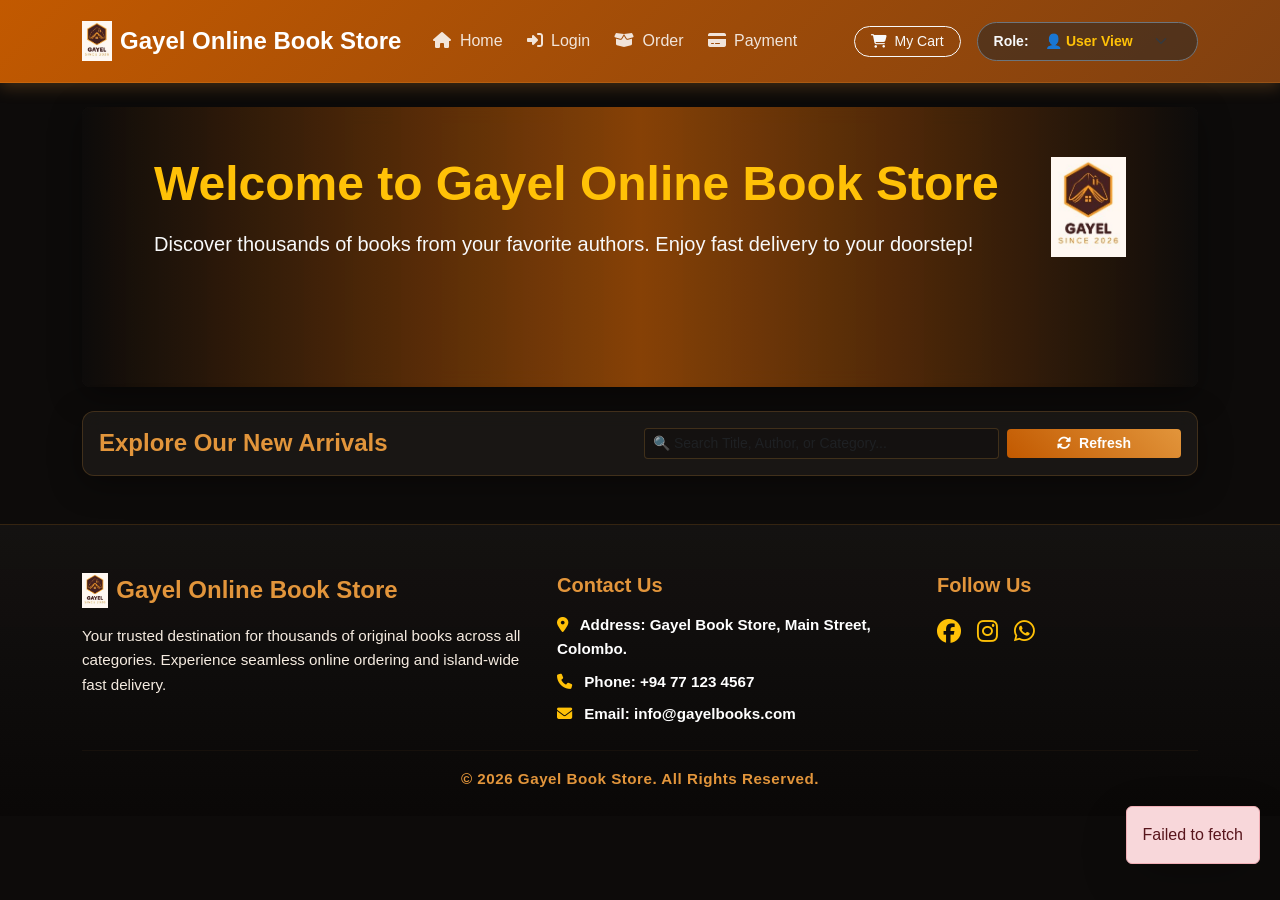
==== client-app/book-catalog/index.html @ 12f6e6ad "Resolve docker-compose conflict and add book-catalog-service" ====
<!DOCTYPE html>
<html lang="en">
<head>
    <meta charset="UTF-8">
    <meta name="viewport" content="width=device-width, initial-scale=1.0">
    <title>Gayel Online Book Store</title>
    <!-- Bootstrap 5 & FontAwesome Icons -->
    <link href="https://cdn.jsdelivr.net/npm/bootstrap@5.3.0/dist/css/bootstrap.min.css" rel="stylesheet">
    <link rel="stylesheet" href="https://cdnjs.cloudflare.com/ajax/libs/font-awesome/6.4.0/css/all.min.css">
    
    <style>
        /* 🎨 Custom Root Color Palette */
        :root {
            --header-orange: #C25900;
            --amber-gold: #E2953B;
            --hazel-brown: #804010;
            --dark-bg: #0d0b0a;
            --card-bg: rgba(33, 30, 27, 0.65);
            --border-color: rgba(226, 149, 59, 0.2);
            --text-primary: #F5EBE0;
            --text-muted: #D1C4B8;
            --danger-red: #E74C3C;
            --success-green: #2ECC71;
            --book-card-bg: rgba(20, 18, 17, 0.8);
            --table-header-bg: rgba(226, 149, 59, 0.12);
            --delete-btn-bg: rgba(231, 76, 60, 0.1);
            --edit-btn-bg: rgba(46, 204, 113, 0.1);
            --glow-color: rgba(226, 149, 59, 0.25);
        }

        body {
            background-color: var(--dark-bg);
            color: var(--text-primary);
            font-family: 'Segoe UI', Tahoma, Geneva, Verdana, sans-serif;
            min-height: 100vh;
        }

        label {
            color: var(--text-primary) !important;
            font-weight: 500;
        }

        input::-webkit-outer-spin-button,
        input::-webkit-inner-spin-button {
            -webkit-appearance: none;
            margin: 0;
        }
        input[type=number] {
            -moz-appearance: textfield;
        }

        .glass-card {
            background: var(--card-bg);
            backdrop-filter: blur(10px);
            border: 1px solid var(--border-color);
            border-radius: 12px;
            box-shadow: 0 8px 32px 0 rgba(0, 0, 0, 0.37);
        }

        /* 🧭 Top Navigation Styling */
        .navbar {
            background: linear-gradient(135deg, var(--header-orange), var(--hazel-brown)) !important;
            border-bottom: 1px solid var(--border-color);
            box-shadow: 0 4px 15px var(--glow-color);
        }

        .nav-link {
            color: rgba(255, 255, 255, 0.85) !important;
            font-weight: 500;
            transition: all 0.2s ease;
        }

        .nav-link:hover {
            color: var(--amber-gold) !important;
            transform: translateY(-1px);
        }

        /*  Brand Logo Styles */
        .brand-logo-img {
            height: 40px;
            width: auto;
            object-fit: contain;
        }

        .hero-logo-img {
            max-height: 100px;
            width: auto;
            object-fit: contain;
        }

        .footer-logo-img {
            height: 35px;
            width: auto;
            object-fit: contain;
        }

        /* 🔄 Horizontal Scroll Container & Floating Right Arrow Styles */
        .category-scroll-wrapper {
            position: relative;
        }

        .horizontal-scroll-container {
            display: flex;
            overflow-x: auto;
            scroll-behavior: smooth;
            gap: 1.2rem;
            padding-bottom: 12px;
            padding-top: 5px;
            scrollbar-width: thin;
        }

        .horizontal-scroll-container::-webkit-scrollbar {
            height: 6px;
        }

        .horizontal-scroll-container::-webkit-scrollbar-thumb {
            background: var(--amber-gold);
            border-radius: 10px;
        }

        .horizontal-scroll-container .book-card-wrapper {
            flex: 0 0 220px;
            width: 220px;
        }

        .scroll-arrow-right {
            position: absolute;
            right: 0;
            top: 50%;
            transform: translateY(-50%);
            z-index: 10;
            background: rgba(13, 11, 10, 0.85);
            color: var(--amber-gold);
            border: 1px solid var(--amber-gold);
            width: 42px;
            height: 42px;
            border-radius: 50%;
            display: flex;
            align-items: center;
            justify-content: center;
            box-shadow: -4px 0 15px rgba(0, 0, 0, 0.7);
            cursor: pointer;
            transition: all 0.3s ease;
        }

        .scroll-arrow-right:hover {
            background: var(--amber-gold);
            color: #000;
            transform: translateY(-50%) scale(1.1);
        }

        /*  Uniform Fixed Height & Width for Cards */
.book-card {
    background: var(--book-card-bg);
    border: 1px solid var(--border-color);
    border-radius: 12px;
    overflow: hidden;
    transition: transform 0.3s ease, box-shadow 0.3s ease;
    position: relative;
    height: 380px;
    display: flex;
    flex-direction: column;
    justify-content: space-between;
    cursor: pointer;
}

.book-card:hover {
    transform: translateY(-5px);
    box-shadow: 0 8px 20px var(--glow-color);
    border-color: var(--amber-gold);
}

.book-card .text-muted {
    color: #E6D2C1 !important;
    font-weight: 600 !important;
    opacity: 0.95;
}

/*  Cover Box  */
.book-cover {
    height: 260px; /* Education Badge  */
    width: 100%;
    background-color: transparent; 
    display: flex;
    align-items: center;
    justify-content: center;
    position: relative;
    overflow: hidden;
}


.book-cover img {
    width: 100%;
    height: 100%;
    object-fit: cover;
    object-position: center;
    transform: scale(1.05); 
    transition: transform 0.3s ease;
}
        .cart-overlay-btn {
            position: absolute;
            bottom: 10px;
            right: 10px;
            background: var(--amber-gold);
            color: #fff;
            border: none;
            width: 40px;
            height: 40px;
            border-radius: 50%;
            display: flex;
            align-items: center;
            justify-content: center;
            font-size: 1.1rem;
            cursor: pointer;
            box-shadow: 0 4px 10px rgba(0,0,0,0.5);
            transition: all 0.2s ease;
            z-index: 2;
        }

        .cart-overlay-btn:hover {
            background: var(--header-orange);
            transform: scale(1.1);
        }

        .btn-amber {
            background: linear-gradient(45deg, var(--header-orange), var(--amber-gold));
            color: #fff;
            border: none;
            font-weight: bold;
        }

        .btn-amber:hover {
            background: linear-gradient(45deg, var(--amber-gold), var(--header-orange));
            color: #fff;
        }

        .btn-edit {
            background-color: var(--edit-btn-bg);
            color: var(--success-green);
            border: 1px solid var(--success-green);
        }

        .btn-edit:hover {
            background-color: var(--success-green);
            color: #fff;
        }

        .btn-delete {
            background-color: var(--delete-btn-bg);
            color: var(--danger-red);
            border: 1px solid var(--danger-red);
        }

        .btn-delete:hover {
            background-color: var(--danger-red);
            color: #fff;
        }

        .form-control, .form-select {
            background-color: var(--book-card-bg);
            border: 1px solid var(--border-color);
            color: var(--text-primary);
        }

        .form-control:focus, .form-select:focus {
            background-color: var(--book-card-bg);
            border-color: var(--amber-gold);
            color: var(--text-primary);
            box-shadow: 0 0 8px var(--glow-color);
        }

        .table {
            color: var(--text-primary);
        }

        .table thead {
            background-color: var(--table-header-bg);
            color: var(--amber-gold);
        }

        .badge-category {
            background-color: rgba(226, 149, 59, 0.15);
            color: var(--amber-gold);
            border: 1px solid var(--border-color);
        }

        .modal-content {
            background: #141211;
            border: 1px solid var(--border-color);
            color: var(--text-primary);
            backdrop-filter: blur(15px);
        }
        .modal-header {
            border-bottom: 1px solid var(--border-color);
        }
        .modal-footer {
            border-top: 1px solid var(--border-color);
        }

        .hero-banner-custom {
            background: linear-gradient(90deg, rgba(13, 11, 10, 0.92), rgba(194, 89, 0, 0.65), rgba(13, 11, 10, 0.88)), 
                        url('https://images.unsplash.com/photo-1507842217343-583bb7270b66?q=80&w=1600&auto=format&fit=crop') center/cover no-repeat;
            min-height: 280px;
            display: flex;
            align-items: center;
        }

        footer {
            background: linear-gradient(180deg, rgba(20, 18, 17, 0.95), rgba(10, 8, 7, 0.99));
            border-top: 1px solid var(--border-color);
        }

        footer p, footer span, footer div {
            color: #F5EBE0 !important;
            font-size: 0.95rem;
            line-height: 1.6;
        }

        footer .footer-desc {
            font-weight: 500;
        }

        footer .footer-contact-info p {
            font-weight: 600 !important;
            color: #FFFFFF !important;
        }

        footer .copyright-text {
            font-weight: 700 !important;
            color: var(--amber-gold) !important;
            letter-spacing: 0.5px;
        }

        .toast-container-custom {
            position: fixed;
            bottom: 20px;
            right: 20px;
            z-index: 9999;
        }
    </style>
</head>
<body>

    <!-- 1. Top Navigation Bar -->
    <nav class="navbar navbar-expand-lg navbar-dark mb-4 p-3 sticky-top">
        <div class="container">
            <a class="navbar-brand fw-bold fs-4 me-4 d-flex align-items-center gap-2" href="#">
               <img src="logoimage/logo.jpeg" alt="Logo" class="brand-logo-img" onerror="this.style.display='none'">
               <span>Gayel Online Book Store</span>
            </a>
            
            <button class="navbar-toggler" type="button" data-bs-toggle="collapse" data-bs-target="#topNavbar">
                <span class="navbar-toggler-icon"></span>
            </button>

            <div class="collapse navbar-collapse" id="topNavbar">
                <ul class="navbar-nav me-auto mb-2 mb-lg-0 gap-2">
                    <li class="nav-item">
                        <a class="nav-link active" href="#"><i class="fa-solid fa-house me-1"></i> Home</a>
                    </li>
                    <li class="nav-item">
                        <a class="nav-link" href="#"><i class="fa-solid fa-right-to-bracket me-1"></i> Login</a>
                    </li>
                    <li class="nav-item">
                        <a class="nav-link" href="../order-service/cart.html"><i class="fa-solid fa-box-open me-1"></i> Order</a>
                    </li>
                    <li class="nav-item">
                        <a class="nav-link" href="#"><i class="fa-solid fa-credit-card me-1"></i> Payment</a>
                    </li>
                </ul>

                <div class="d-flex align-items-center gap-3">
                    <a href="../order-service/cart.html" class="btn btn-outline-light btn-sm rounded-pill px-3">
                        <i class="fa-solid fa-cart-shopping me-1"></i> My Cart
                    </a>

                    <!-- Admin / User View Switcher -->
                    <div class="bg-dark bg-opacity-50 px-3 py-1 rounded-pill border border-secondary">
                        <span class="small fw-bold text-light me-1">Role:</span>
                        <select id="roleSelect" class="form-select form-select-sm d-inline-block w-auto border-0 bg-transparent text-warning fw-bold" onchange="toggleRole()">
                            <option value="USER" class="text-dark">👤 User View</option>
                            <option value="ADMIN" class="text-dark">👑 Admin View</option>
                        </select>
                    </div>
                </div>
            </div>
        </div>
    </nav>

    <div class="container">
        <!-- Toast Notification Container -->
        <div class="toast-container-custom">
            <div id="alertBox" class="alert d-none shadow-lg" role="alert"></div>
        </div>

        <!-- 2. Hero Banner Section -->
        <div id="userHeaderSection">
            <div id="heroCarousel" class="carousel slide mb-4 rounded-3 overflow-hidden glass-card border-0" data-bs-ride="carousel">
                <div class="carousel-inner">
                    <div class="carousel-item active p-4 p-md-5 hero-banner-custom">
                        <div class="d-flex align-items-center justify-content-between w-100 px-md-4">
                            <div>
                                <h1 class="fw-bold text-warning mb-3 display-5">Welcome to Gayel Online Book Store</h1>
                                <p class="mb-0 text-light fs-5">Discover thousands of books from your favorite authors. Enjoy fast delivery to your doorstep!</p>
                            </div>
                            <div class="d-none d-md-block ms-3">
                              <img src="logoimage/logo.jpeg" alt="Gayel Logo" class="hero-logo-img">
                            </div>
                        </div>
                    </div>
                </div>
            </div>
        </div>

        <!-- 🔍 Search Bar -->
        <div class="glass-card p-3 mb-4">
            <div class="row g-2 align-items-center">
                <div class="col-md-6">
                    <h4 class="m-0 fw-bold" style="color: var(--amber-gold);" id="viewTitle">New Arrivals Catalog</h4>
                </div>
                <div class="col-md-4">
                    <input type="text" id="searchInput" class="form-control form-control-sm" onkeyup="fetchBooks()" placeholder="🔍 Search Title, Author, or Category...">
                </div>
                <div class="col-md-2">
                    <button class="btn btn-amber btn-sm w-100" onclick="fetchBooks()"><i class="fa-solid fa-rotate me-1"></i> Refresh</button>
                </div>
            </div>
        </div>

        <!-- USER VIEW: Horizontal Scrollable Catalog -->
        <div id="userCatalogSection" class="mb-5"></div>

        <!-- ADMIN VIEW: Form & Table View -->
        <div id="adminSection" class="row g-4 d-none mb-5">
            <!-- Add / Update Book Form -->
            <div class="col-md-4">
                <div class="glass-card p-4">
                    <h5 class="fw-bold mb-3" id="formHeading" style="color: var(--amber-gold);"><i class="fa-solid fa-plus me-1"></i> Add New Book</h5>
                    <form id="addBookForm">
                        <input type="hidden" id="editBookId"> <!-- Hidden ID for Update Mode -->
                        <div class="mb-2">
                            <label class="small">Book Title</label>
                            <input type="text" id="title" class="form-control form-control-sm" required placeholder="e.g. Rich Dad Poor Dad">
                        </div>
                        <div class="mb-2">
                            <label class="small">Author</label>
                            <input type="text" id="author" class="form-control form-control-sm" required placeholder="e.g. Robert T Kiyosaki">
                        </div>
                        <div class="row g-2 mb-2">
                            <div class="col-6">
                                <label class="small">Category</label>
                                <input type="text" id="category" class="form-control form-control-sm" required placeholder="e.g. Finance">
                            </div>
                            <div class="col-6">
                                <label class="small">Language</label>
                                <input type="text" id="language" class="form-control form-control-sm" placeholder="e.g. English">
                            </div>
                        </div>
                        <div class="mb-2">
                            <label class="small">Publisher</label>
                            <input type="text" id="publisher" class="form-control form-control-sm" placeholder="e.g. Plata Publishing">
                        </div>
                        <div class="row g-2 mb-2">
                            <div class="col-6">
                                <label class="small">ISBN</label>
                                <input type="text" id="isbn" class="form-control form-control-sm" placeholder="1612681131">
                            </div>
                            <div class="col-6">
                                <label class="small">ISBN 13</label>
                                <input type="text" id="isbn13" class="form-control form-control-sm" placeholder="9781612681139">
                            </div>
                        </div>
                        <div class="mb-2">
                            <label class="small">Price (LKR)</label>
                            <input type="number" step="any" min="0" id="price" class="form-control form-control-sm" required placeholder="e.g. 5000.00">
                        </div>
                        <div class="mb-2">
                            <label class="small">Description</label>
                            <textarea id="description" class="form-control form-control-sm" rows="2" placeholder="Brief book description..."></textarea>
                        </div>
                        <div class="mb-3">
                            <label class="small">Cover Image URL (Optional)</label>
                            <input type="text" id="imageUrl" class="form-control form-control-sm" placeholder="https://...">
                        </div>
                        <button type="submit" id="saveBtnText" class="btn btn-amber btn-sm w-100"><i class="fa-solid fa-floppy-disk me-1"></i> Save Book</button>
                    </form>
                </div>
            </div>

            <!-- Books Table -->
            <div class="col-md-8">
                <div class="glass-card p-4">
                    <h5 class="fw-bold mb-3" style="color: var(--amber-gold);">Manage Books Inventory</h5>
                    <div class="table-responsive">
                        <table class="table table-hover align-middle">
                            <thead>
                                <tr>
                                    <th>Title</th>
                                    <th>Author</th>
                                    <th>Category</th>
                                    <th>Price</th>
                                    <th class="text-center">Action</th>
                                </tr>
                            </thead>
                            <tbody id="booksTableBody"></tbody>
                        </table>
                    </div>
                </div>
            </div>
        </div>
    </div>

    <!--  Book Details Modal -->
    <div class="modal fade" id="bookDetailsModal" tabindex="-1" aria-hidden="true">
        <div class="modal-dialog modal-dialog-centered modal-lg">
            <div class="modal-content glass-card">
                <div class="modal-header">
                    <h5 class="modal-title fw-bold" id="modalBookTitle" style="color: var(--amber-gold);">Book Details</h5>
                    <button type="button" class="btn-close btn-close-white" data-bs-dismiss="modal" aria-label="Close"></button>
                </div>
                <div class="modal-body text-start px-4">
                    <div class="row g-3">
                        <div class="col-md-4 text-center">
                            <img id="modalBookImg" src="" alt="Book Cover" class="img-fluid rounded shadow border border-secondary" style="max-height: 250px; object-fit: cover;">
                        </div>

                        <div class="col-md-8">
                            <h4 id="modalTitleText" class="fw-bold mb-3" style="color: var(--amber-gold);"></h4>
                            
                            <table class="table table-borderless table-sm text-light small">
                                <tbody>
                                    <tr>
                                        <td style="width: 35%;"><i class="fa-solid fa-caret-right me-1 text-warning"></i> <strong>Language</strong></td>
                                        <td>: <span id="modalLanguage"></span></td>
                                    </tr>
                                    <tr>
                                        <td><i class="fa-solid fa-caret-right me-1 text-warning"></i> <strong>Author</strong></td>
                                        <td>: <span id="modalAuthor" class="text-info"></span></td>
                                    </tr>
                                    <tr>
                                        <td><i class="fa-solid fa-caret-right me-1 text-warning"></i> <strong>Publisher</strong></td>
                                        <td>: <span id="modalPublisher" class="text-info"></span></td>
                                    </tr>
                                    <tr>
                                        <td><i class="fa-solid fa-caret-right me-1 text-warning"></i> <strong>ISBN</strong></td>
                                        <td>: <span id="modalIsbn"></span></td>
                                    </tr>
                                    <tr>
                                        <td><i class="fa-solid fa-caret-right me-1 text-warning"></i> <strong>ISBN 13</strong></td>
                                        <td>: <span id="modalIsbn13"></span></td>
                                    </tr>
                                    <tr>
                                        <td class="align-top"><i class="fa-solid fa-caret-right me-1 text-warning"></i> <strong>Description</strong></td>
                                        <td>: <span id="modalDescription"></span></td>
                                    </tr>
                                </tbody>
                            </table>

                            <h4 id="modalPriceText" class="fw-bold mt-2" style="color: var(--amber-gold);"></h4>
                        </div>
                    </div>
                </div>
                <div class="modal-footer justify-content-between">
                    <button type="button" class="btn btn-outline-secondary btn-sm" data-bs-dismiss="modal">Close</button>
                    <button id="modalAddToCartBtn" type="button" class="btn btn-amber btn-sm">
                        <i class="fa-solid fa-cart-shopping me-1"></i> Add to Cart
                    </button>
                </div>
            </div>
        </div>
    </div>

    <!-- 5. Footer Section -->
    <footer class="mt-5 pt-5 pb-4">
        <div class="container">
            <div class="row g-4">
                <div class="col-md-5">
                    <div class="d-flex align-items-center gap-2 mb-3">
                      <img src="logoimage/logo.jpeg" alt="Logo" class="footer-logo-img" onerror="this.style.display='none'">
                        <h4 class="fw-bold m-0" style="color: var(--amber-gold);">Gayel Online Book Store</h4>
                    </div>
                    <p class="footer-desc">Your trusted destination for thousands of original books across all categories. Experience seamless online ordering and island-wide fast delivery.</p>
                </div>
                <div class="col-md-4 footer-contact-info">
                    <h5 class="fw-bold mb-3" style="color: var(--amber-gold);">Contact Us</h5>
                    <p class="mb-2"><i class="fa-solid fa-location-dot text-warning me-2"></i> Address: Gayel Book Store, Main Street, Colombo.</p>
                    <p class="mb-2"><i class="fa-solid fa-phone text-warning me-2"></i> Phone: +94 77 123 4567</p>
                    <p class="mb-0"><i class="fa-solid fa-envelope text-warning me-2"></i> Email: info@gayelbooks.com</p>
                </div>
                <div class="col-md-3">
                    <h5 class="fw-bold mb-3" style="color: var(--amber-gold);">Follow Us</h5>
                    <div class="d-flex gap-3 fs-4">
                        <a href="#" class="text-warning"><i class="fa-brands fa-facebook"></i></a>
                        <a href="#" class="text-warning"><i class="fa-brands fa-instagram"></i></a>
                        <a href="#" class="text-warning"><i class="fa-brands fa-whatsapp"></i></a>
                    </div>
                </div>
            </div>
            <hr class="mt-4 mb-3" style="border-color: var(--border-color);">
            <div class="text-center copyright-text">
                © 2026 Gayel Book Store. All Rights Reserved.
            </div>
        </div>
    </footer>

    <!-- Bootstrap 5 JS Bundle -->
    <script src="https://cdn.jsdelivr.net/npm/bootstrap@5.3.0/dist/js/bootstrap.bundle.min.js"></script>

    <!-- JavaScript Integration Logic -->
    <script>
        const API_BASE_URL = 'http://localhost:8082/books';
        const BACKEND_BASE_URL = 'http://localhost:8082';
        const API_KEY = 'YOUR_SECRET_API_KEY_HERE';
        

        let allBooksList = [];

       document.addEventListener('DOMContentLoaded', () => {
    toggleRole();

    // Prevent mouse-wheel scroll from silently changing number input values
    document.addEventListener('wheel', (e) => {
        if (document.activeElement.type === 'number') {
            document.activeElement.blur();
        }
    }, { passive: true });
});

        function toggleRole() {
            const role = document.getElementById('roleSelect').value;
            const userSection = document.getElementById('userCatalogSection');
            const userHeader = document.getElementById('userHeaderSection');
            const adminSection = document.getElementById('adminSection');
            const viewTitle = document.getElementById('viewTitle');

            if (role === 'ADMIN') {
                userSection.classList.add('d-none');
                userHeader.classList.add('d-none');
                adminSection.classList.remove('d-none');
                viewTitle.innerText = "Admin Catalog Management";
            } else {
                adminSection.classList.add('d-none');
                userSection.classList.remove('d-none');
                userHeader.classList.remove('d-none');
                viewTitle.innerText = "Explore Our New Arrivals";
            }
            fetchBooks();
        }

        async function fetchBooks() {
            const searchKeyword = document.getElementById('searchInput').value.trim();
            let url = API_BASE_URL;

            if (searchKeyword !== "") {
                url += `?search=${encodeURIComponent(searchKeyword)}`;
            }

            try {
                const response = await fetch(url, {
                    method: 'GET',
                    headers: {
                        'X-API-KEY': API_KEY,
                        'Content-Type': 'application/json'
                    }
                });

                if (!response.ok) throw new Error('Unauthorized or failed to load books.');

                const books = await response.json();
                allBooksList = books;
                const role = document.getElementById('roleSelect').value;

                if (role === 'USER') {
                    renderUserCards(books);
                } else {
                    renderAdminTable(books);
                }
            } catch (error) {
                showAlert(error.message, 'danger');
            }
        }

        function scrollContainer(containerId, scrollAmount) {
            const container = document.getElementById(containerId);
            if (container) {
                container.scrollBy({
                    left: scrollAmount,
                    behavior: 'smooth'
                });
            }
        }

        function renderUserCards(books) {
            const container = document.getElementById('userCatalogSection');
            container.innerHTML = '';

            if (books.length === 0) {
                container.innerHTML = `<div class="col-12 text-center text-muted py-5">No books available in catalog.</div>`;
                return;
            }

            const groupedBooks = books.reduce((acc, book) => {
                const categoryName = book.category || 'Uncategorized';
                if (!acc[categoryName]) {
                    acc[categoryName] = [];
                }
                acc[categoryName].push(book);
                return acc;
            }, {});

            let catIndex = 0;
            for (const category in groupedBooks) {
                catIndex++;
                const containerId = `cat-container-${catIndex}`;

                let categoryHtml = `
                    <div class="mt-4 mb-2 border-bottom pb-2" style="border-color: var(--border-color) !important;">
                        <h4 class="fw-bold m-0 d-flex align-items-center" style="color: var(--amber-gold);">
                            <i class="fa-solid fa-layer-group me-2 fs-5"></i> ${category}
                        </h4>
                    </div>

                    <div class="category-scroll-wrapper mb-4">
                        <button class="scroll-arrow-right" onclick="scrollContainer('${containerId}', 300)" title="Scroll Right">
                            <i class="fa-solid fa-chevron-right"></i>
                        </button>
                        <div id="${containerId}" class="horizontal-scroll-container">
                `;

                groupedBooks[category].forEach(book => {
                  
// const img = book.imageUrl || 'https://dummyimage.com/200x280/cccccc/ffffff.png&text=No+Cover';


let img = 'https://dummyimage.com/200x280/cccccc/ffffff.png&text=No+Cover';

if (book.imageUrl && book.imageUrl.trim() !== '') {
    // Creating a dynamic full URL by prepending BACKEND_BASE_URL to the image path.
    img = book.imageUrl.startsWith('http') 
        ? book.imageUrl 
        : `${BACKEND_BASE_URL}/${book.imageUrl.replace(/^\//, '')}`;
}
                    categoryHtml += `
                        <div class="book-card-wrapper">
                            <div class="book-card p-2" onclick="showBookDetails('${book.id}')">
                                <div>
                                    <div class="book-cover rounded mb-2">
                                        <img src="${img}" alt="${book.title}" onerror="this.src='https://dummyimage.com/200x280/cccccc/ffffff.png&text=No+Cover'">
                                        <button class="cart-overlay-btn" onclick="event.stopPropagation(); addToCart('${book.id}', '${escapeQuotes(book.title)}', ${book.price})" title="Add to Cart">
                                            <i class="fa-solid fa-cart-shopping"></i>
                                        </button>
                                    </div>
                                    <span class="badge badge-category small mb-1">${book.category || 'General'}</span>
                                    <h6 class="fw-bold mb-1 text-truncate" title="${book.title}">${book.title}</h6>
                                    <p class="small text-muted mb-0 text-truncate">${book.author}</p>
                                </div>
                                <div class="d-flex justify-content-between align-items-center pt-2 border-top border-secondary">
                                    <span class="fw-bold fs-6" style="color: var(--amber-gold);">LKR ${parseFloat(book.price).toFixed(2)}</span>
                                </div>
                            </div>
                        </div>
                    `;
                });

                categoryHtml += `
                        </div>
                    </div>
                `;
                container.innerHTML += categoryHtml;
            }
        }

       function renderAdminTable(books) {
            const tbody = document.getElementById('booksTableBody');
            tbody.innerHTML = '';

            if (books.length === 0) {
                tbody.innerHTML = `<tr><td colspan="5" class="text-center text-muted py-3">No books available.</td></tr>`;
                return;
            }

            books.forEach(book => {
                // Here, the `encodeURIComponent` part has been removed, and `book.id` is used directly.
                tbody.innerHTML += `
                    <tr>
                        <td><strong>${book.title}</strong></td>
                        <td class="text-muted">${book.author}</td>
                        <td><span class="badge badge-category">${book.category}</span></td>
                        <td style="color: var(--amber-gold); font-weight: bold;">LKR ${parseFloat(book.price).toFixed(2)}</td>
                        <td class="text-center">
                            <div class="d-flex justify-content-center gap-2">
                                <button class="btn btn-sm btn-edit" onclick="loadBookForEdit('${book.id}')">
                                    <i class="fa-solid fa-pen-to-square"></i> Edit
                                </button>
                                <button class="btn btn-sm btn-delete" onclick="deleteBook('${book.id}')">
                                    <i class="fa-solid fa-trash"></i> Delete
                                </button>
                            </div>
                        </td>
                    </tr>
                `;
            });
        }

        // The fully corrected loadBookForEdit function
        function loadBookForEdit(bookId) {
            // Finding the book corresponding to the relevant ID from the allBooksList.
            const book = allBooksList.find(b => b.id == bookId);
            
            if (!book) return; // If  don't get a book, not do anything.
            
            document.getElementById('editBookId').value = book.id;
            document.getElementById('title').value = book.title || '';
            document.getElementById('author').value = book.author || '';
            document.getElementById('category').value = book.category || '';
            document.getElementById('language').value = book.language || '';
            document.getElementById('publisher').value = book.publisher || '';
            document.getElementById('isbn').value = book.isbn || '';
            document.getElementById('isbn13').value = book.isbn13 || '';
            document.getElementById('price').value = book.price || '';
            document.getElementById('description').value = book.description || '';
            document.getElementById('imageUrl').value = book.imageUrl || '';

            // Change Form Header and Button to Update Mode
            document.getElementById('formHeading').innerHTML = `<i class="fa-solid fa-pen-to-square me-1"></i> Update Book Details`;
            document.getElementById('saveBtnText').innerHTML = `<i class="fa-solid fa-floppy-disk me-1"></i> Update Book`;
            
            // Scroll to form smoothly
            window.scrollTo({ top: 0, behavior: 'smooth' });
        }

        async function deleteBook(id) {
            if (!confirm('Are you sure you want to delete this book?')) return;

            try {
                const response = await fetch(`${API_BASE_URL}/${id}`, {
                    method: 'DELETE',
                    headers: { 'X-API-KEY': API_KEY }
                });

                if (response.ok) {
                    showAlert('Book deleted successfully!', 'success');
                    fetchBooks();
                } else {
                    throw new Error('Failed to delete book.');
                }
            } catch (error) {
                showAlert(error.message, 'danger');
            }
        }

        function showBookDetails(bookId) {
            const book = allBooksList.find(b => b.id === bookId);
            if (!book) return;

            document.getElementById('modalBookTitle').innerText = book.title;
            document.getElementById('modalTitleText').innerText = book.title;
            document.getElementById('modalAuthor').innerText = book.author || 'N/A';
            document.getElementById('modalPriceText').innerText = `LKR ${parseFloat(book.price).toFixed(2)}`;

            document.getElementById('modalLanguage').innerText = book.language || 'English';
            document.getElementById('modalPublisher').innerText = book.publisher || 'N/A';
            document.getElementById('modalIsbn').innerText = book.isbn || 'N/A';
            document.getElementById('modalIsbn13').innerText = book.isbn13 || 'N/A';
            document.getElementById('modalDescription').innerText = book.description || 'No description available.';

            
            const imgElement = document.getElementById('modalBookImg');
            if (book.imageUrl && book.imageUrl.trim() !== '') {
                let modalImg = book.imageUrl.startsWith('http') 
                    ? book.imageUrl 
                    : `${BACKEND_BASE_URL}/${book.imageUrl.replace(/^\//, '')}`;
                
                imgElement.src = modalImg;
            } else {
                imgElement.src = 'https://via.placeholder.com/200x280?text=No+Cover';
            }
            const modalAddToCartBtn = document.getElementById('modalAddToCartBtn');
            modalAddToCartBtn.onclick = () => {
                addToCart(book.id, book.title, book.price);
                const modalInstance = bootstrap.Modal.getInstance(document.getElementById('bookDetailsModal'));
                if (modalInstance) modalInstance.hide();
            };

            const detailsModal = new bootstrap.Modal(document.getElementById('bookDetailsModal'));
            detailsModal.show();
        }

        function escapeQuotes(str) {
            return str ? str.replace(/'/g, "\\'") : '';
        }

        function addToCart(id, title, price) {
            let cart = JSON.parse(localStorage.getItem('shoppingCart')) || [];
            const existingItem = cart.find(item => item.id === id);

            if (existingItem) {
                existingItem.quantity += 1;
            } else {
                cart.push({ id, title, price, quantity: 1 });
            }

            localStorage.setItem('shoppingCart', JSON.stringify(cart));
            showAlert(`"${title}" added to shopping cart! 🛒`, 'success');
        }

        document.getElementById('addBookForm').addEventListener('submit', async function(e) {
            e.preventDefault();
            const editId = document.getElementById('editBookId').value;
            
            const bookData = {
                title: document.getElementById('title').value,
                author: document.getElementById('author').value,
                category: document.getElementById('category').value,
                price: parseFloat(document.getElementById('price').value),
                imageUrl: document.getElementById('imageUrl').value,
                language: document.getElementById('language').value || 'English',
                publisher: document.getElementById('publisher').value || 'N/A',
                isbn: document.getElementById('isbn').value || 'N/A',
                isbn13: document.getElementById('isbn13').value || 'N/A',
                description: document.getElementById('description').value || ''
            };

            let url = API_BASE_URL;
            let method = 'POST';

            // If editId exists, switch to PUT (Update) method
            if (editId) {
                url = `${API_BASE_URL}/${editId}`;
                method = 'PUT';
            }

            try {
                const response = await fetch(url, {
                    method: method,
                    headers: { 
                        'X-API-KEY': API_KEY,
                        'Content-Type': 'application/json' 
                    },
                    body: JSON.stringify(bookData)
                });

                if (response.ok) {
                    const successMsg = editId ? 'Book updated successfully!' : 'Book added successfully!';
                    showAlert(successMsg, 'success');
                    
                    // Reset Form and State
                    document.getElementById('addBookForm').reset();
                    document.getElementById('editBookId').value = '';
                    document.getElementById('formHeading').innerHTML = `<i class="fa-solid fa-plus me-1"></i> Add New Book`;
                    document.getElementById('saveBtnText').innerHTML = `<i class="fa-solid fa-floppy-disk me-1"></i> Save Book`;
                    
                    fetchBooks();
                } else {
                    throw new Error('Failed to save/update book.');
                }
            } catch (error) {
                showAlert(error.message, 'danger');
            }
        });

        function showAlert(message, type) {
            const alertBox = document.getElementById('alertBox');
            alertBox.className = `alert alert-${type} shadow-lg`;
            alertBox.innerText = message;
            alertBox.classList.remove('d-none');
            setTimeout(() => alertBox.classList.add('d-none'), 3000);
        }
    </script>
</body>
</html>
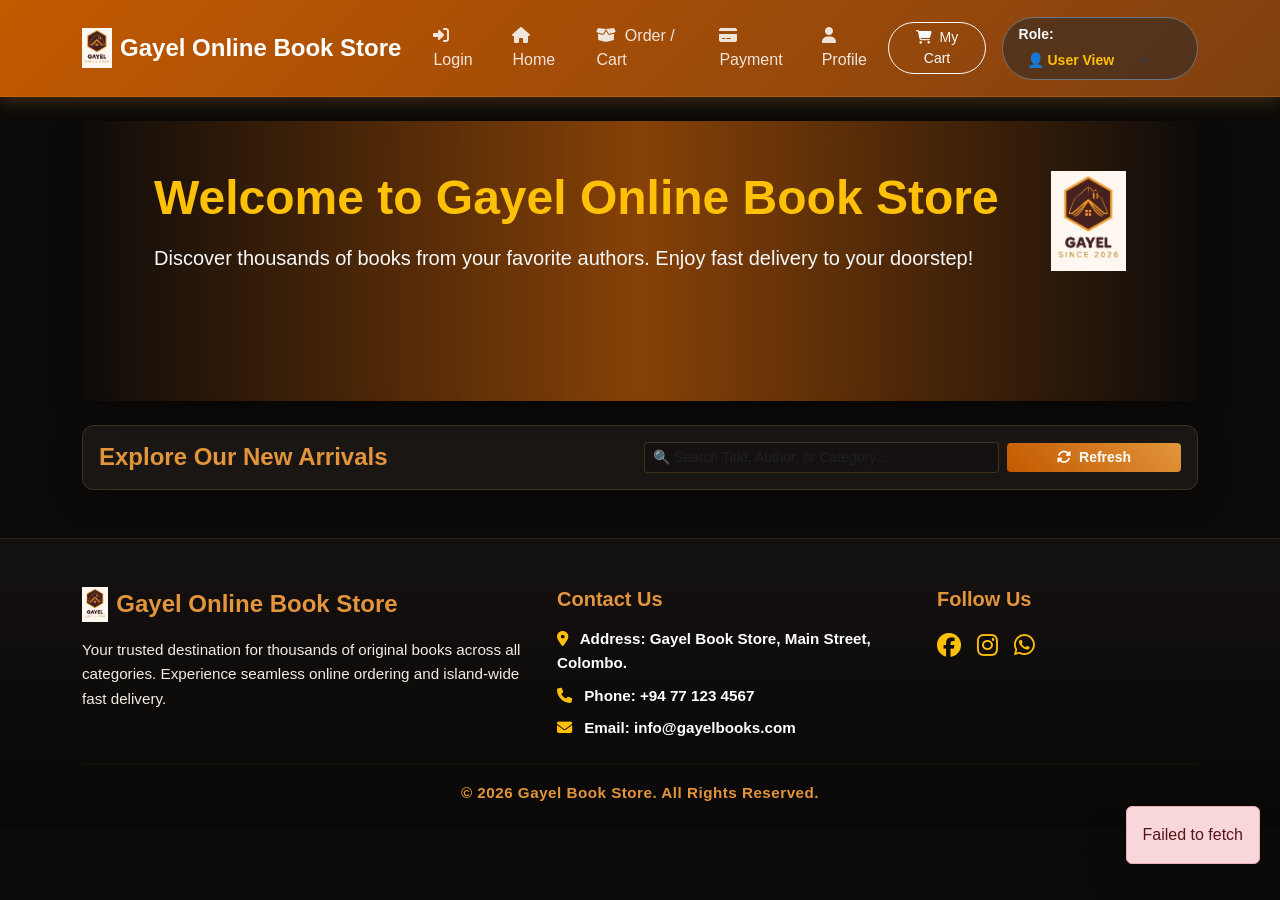
==== commit 729cdf6f: "Add book-catalog-service maven wrapper and update configs" ====
--- a/client-app/book-catalog/index.html
+++ b/client-app/book-catalog/index.html
@@ -354,25 +354,28 @@
             </button>
 
             <div class="collapse navbar-collapse" id="topNavbar">
-                <ul class="navbar-nav me-auto mb-2 mb-lg-0 gap-2">
-                    <li class="nav-item">
-                        <a class="nav-link active" href="#"><i class="fa-solid fa-house me-1"></i> Home</a>
-                    </li>
-                    <li class="nav-item">
-                        <a class="nav-link" href="#"><i class="fa-solid fa-right-to-bracket me-1"></i> Login</a>
-                    </li>
-                    <li class="nav-item">
-                        <a class="nav-link" href="../order-service/cart.html"><i class="fa-solid fa-box-open me-1"></i> Order</a>
-                    </li>
-                    <li class="nav-item">
-                        <a class="nav-link" href="#"><i class="fa-solid fa-credit-card me-1"></i> Payment</a>
-                    </li>
-                </ul>
+            <ul class="navbar-nav me-auto mb-2 mb-lg-0 gap-2">
+    <li class="nav-item">
+        <a class="nav-link" href="http://localhost:3001/index.html"><i class="fa-solid fa-right-to-bracket me-1"></i> Login</a>
+    </li>
+    <li class="nav-item">
+        <a class="nav-link active" href="http://localhost:8087/index.html"><i class="fa-solid fa-house me-1"></i> Home</a>
+    </li>
+    <li class="nav-item">
+        <a class="nav-link" href="http://localhost:3000/index.html"><i class="fa-solid fa-box-open me-1"></i> Order / Cart</a>
+    </li>
+    <li class="nav-item">
+        <a class="nav-link" href="http://localhost:8086/payment.html"><i class="fa-solid fa-credit-card me-1"></i> Payment</a>
+    </li>
+    <li class="nav-item">
+        <a class="nav-link" href="http://localhost:3001/profile.html"><i class="fa-solid fa-user me-1"></i> Profile</a>
+    </li>
+</ul>
 
                 <div class="d-flex align-items-center gap-3">
-                    <a href="../order-service/cart.html" class="btn btn-outline-light btn-sm rounded-pill px-3">
-                        <i class="fa-solid fa-cart-shopping me-1"></i> My Cart
-                    </a>
+                   <a href="http://localhost:3000/index.html" class="btn btn-outline-light btn-sm rounded-pill px-3">
+    <i class="fa-solid fa-cart-shopping me-1"></i> My Cart
+</a>
 
                     <!-- Admin / User View Switcher -->
                     <div class="bg-dark bg-opacity-50 px-3 py-1 rounded-pill border border-secondary">
@@ -890,19 +893,43 @@
             return str ? str.replace(/'/g, "\\'") : '';
         }
 
-        function addToCart(id, title, price) {
-            let cart = JSON.parse(localStorage.getItem('shoppingCart')) || [];
-            const existingItem = cart.find(item => item.id === id);
-
-            if (existingItem) {
-                existingItem.quantity += 1;
-            } else {
-                cart.push({ id, title, price, quantity: 1 });
-            }
-
-            localStorage.setItem('shoppingCart', JSON.stringify(cart));
+        async function addToCart(id, title, price) {
+    const USER_ID = 101;
+
+    const payload = {
+        userId: USER_ID,
+        bookId: id,
+        bookTitle: title,
+        price: parseFloat(price),
+        quantity: 1
+    };
+
+    try {
+        // Backend API එකට data යැවීම (Port 8083)
+        const response = await fetch('http://localhost:8083/api/cart/add', {
+            method: 'POST',
+            headers: {
+                'Content-Type': 'application/json',
+                'X-API-KEY': 'YOUR_SECRET_API_KEY_HERE'
+            },
+            body: JSON.stringify(payload)
+        });
+
+        if (response.ok) {
             showAlert(`"${title}" added to shopping cart! 🛒`, 'success');
-        }
+            
+            // සාර්ථකව add වුණාට පස්සේ Shopping Cart (Port 3000) එකට Redirect වීම
+            setTimeout(() => {
+                window.location.href = 'http://localhost:3000/index.html'; 
+            }, 1000); 
+        } else {
+            showAlert('Failed to add item to cart backend!', 'error');
+        }
+    } catch (error) {
+        console.error('Error adding to cart:', error);
+        showAlert('Backend connection error!', 'error');
+    }
+}
 
         document.getElementById('addBookForm').addEventListener('submit', async function(e) {
             e.preventDefault();
